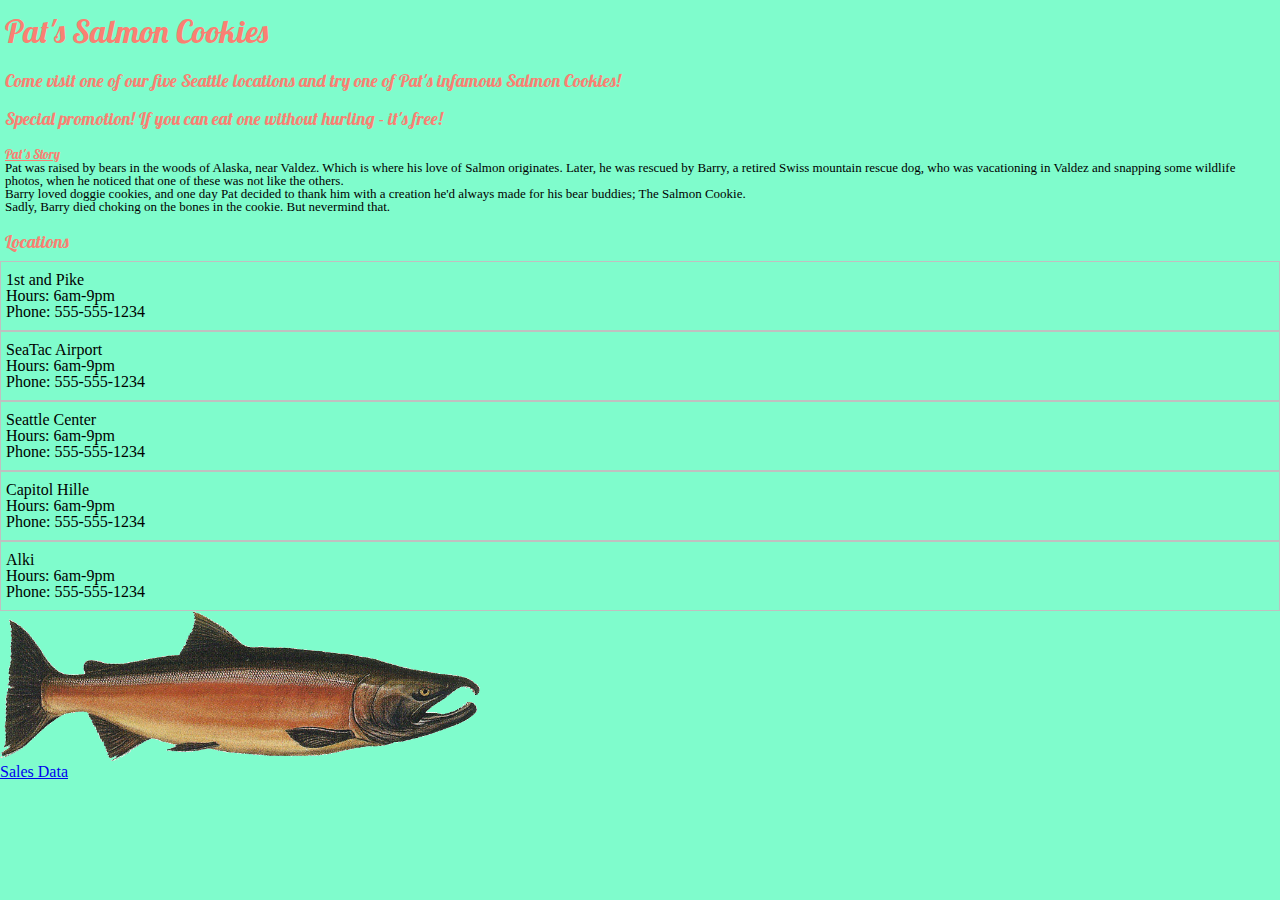
==== html/index.html @ 73deab29 "Final version of lab code day 6" ====
<!DOCTYPE html>
<!--
  A wierd salmon cookie web app
-->
<html>
  <head>
      <title>Pat's Salmon Cookies</title>
      <link rel="stylesheet" href="../css/reset.css">
      <link rel="stylesheet" href="../css/style.css">
      <link href="https://fonts.googleapis.com/css?family=BioRhyme+Expanded" rel="stylesheet">
      <link href="https://fonts.googleapis.com/css?family=Rajdhani" rel="stylesheet">
      <link href="https://fonts.googleapis.com/css?family=Lobster" rel="stylesheet">
  </head>
  <body>
    <header>
      <h1>Pat's Salmon Cookies</h1>
    </header>
    <section>
        <h2>Come visit one of our five Seattle locations and try one of Pat's infamous Salmon Cookies!</h2>
        <h2>Special promotion! If you can eat one without hurling - it's free!</h3>
        <h5><u>Pat's Story</u>
          <div class="text">
          <p>Pat was raised by bears in the woods of Alaska, near Valdez. Which is where his love of Salmon
          originates. Later, he was rescued by Barry, a retired Swiss mountain rescue dog, who was
          vacationing in Valdez and snapping some wildlife photos, when he noticed that one of these was
          not like the others.</p>
          <p>Barry loved doggie cookies, and one day Pat decided to thank him with a creation he'd always
          made for his bear buddies; <i>The Salmon Cookie</i>.
          </p>
          <p>Sadly, Barry died choking on the bones in the cookie. But nevermind that.</p>
          </div>
        </h5>
        <h4>Locations</h4>
        <div class='boxed'>
            <b>1st and Pike</b><br>
            Hours: 6am-9pm<br>
            Phone: 555-555-1234
        </div>
        <div class='boxed'>
            <b>SeaTac Airport</b><br>
            Hours: 6am-9pm<br>
            Phone: 555-555-1234
        </div>
        <div class='boxed'>
            <b>Seattle Center</b><br>
            Hours: 6am-9pm<br>
            Phone: 555-555-1234
        </div>
        <div class='boxed'>
            <b>Capitol Hille</b><br>
            Hours: 6am-9pm<br>
            Phone: 555-555-1234
        </div>
        <div class='boxed'>
            <b>Alki</b><br>
            Hours: 6am-9pm<br>
            Phone: 555-555-1234
        </div>
    </section>
  <section>
    <div>
      <img src="../img/salmon.png" class="medium">
    </div>
    <div>
        <a href="sales.html">Sales Data</a>
    </div>
  </section>
  </body>
</html>
---- css/style.css ----
body {
  background-color: rgba(0, 250, 154, 0.5);
}

header {
  display:block;
}

/*1. A custom Google font for highlights*/
h1 {
  font-family: 'Lobster', cursive;
  font-size: xx-large;
  color: salmon;
  padding: 15px 5px 15px 5px;
}

/*1. A custom Google font for highlights*/
h5 {
  font-family: 'Lobster', cursive;
  color: salmon;
  font-size: small;
  padding: 10px 5px 10px 5px;
}
/*1. A custom Google font for highlights*/
h2, h3, h4 {
  font-family: 'Lobster', cursive;
  color: salmon;
  font-size: large;
  padding: 10px 5px 10px 5px;
}

.data-header {
  font-family: 'Lobster', cursive;
  color: salmon;
  font-size: large;
  padding: 10px 5px 1px 5px;
}

/*2. A specified standard san-serif web font for data (such as Arial, Verdana, or Helvetica)*/
.data {
  font-family: 'Helvetica', sans-serif;
  color:blue;
  font-size: small;
  padding: 1px 5px 1px 15px;
}

/*3. A specified standard serif web font for text (such as Georgia, Times, etc.)*/
.text {
  font-family: 'Times', serif;
  color: black
}

ul {
  display: block;
  list-style-type: disc;
  margin-top: 1em;
  margin-bottom: 1 em;
  margin-left: 0;
  margin-right: 0;
  padding-left: 40px;
}

img.medium {
  height: 150px;
}

.boxed {
  border: 1px solid silver;
  padding: 10px 5px 10px 5px
}
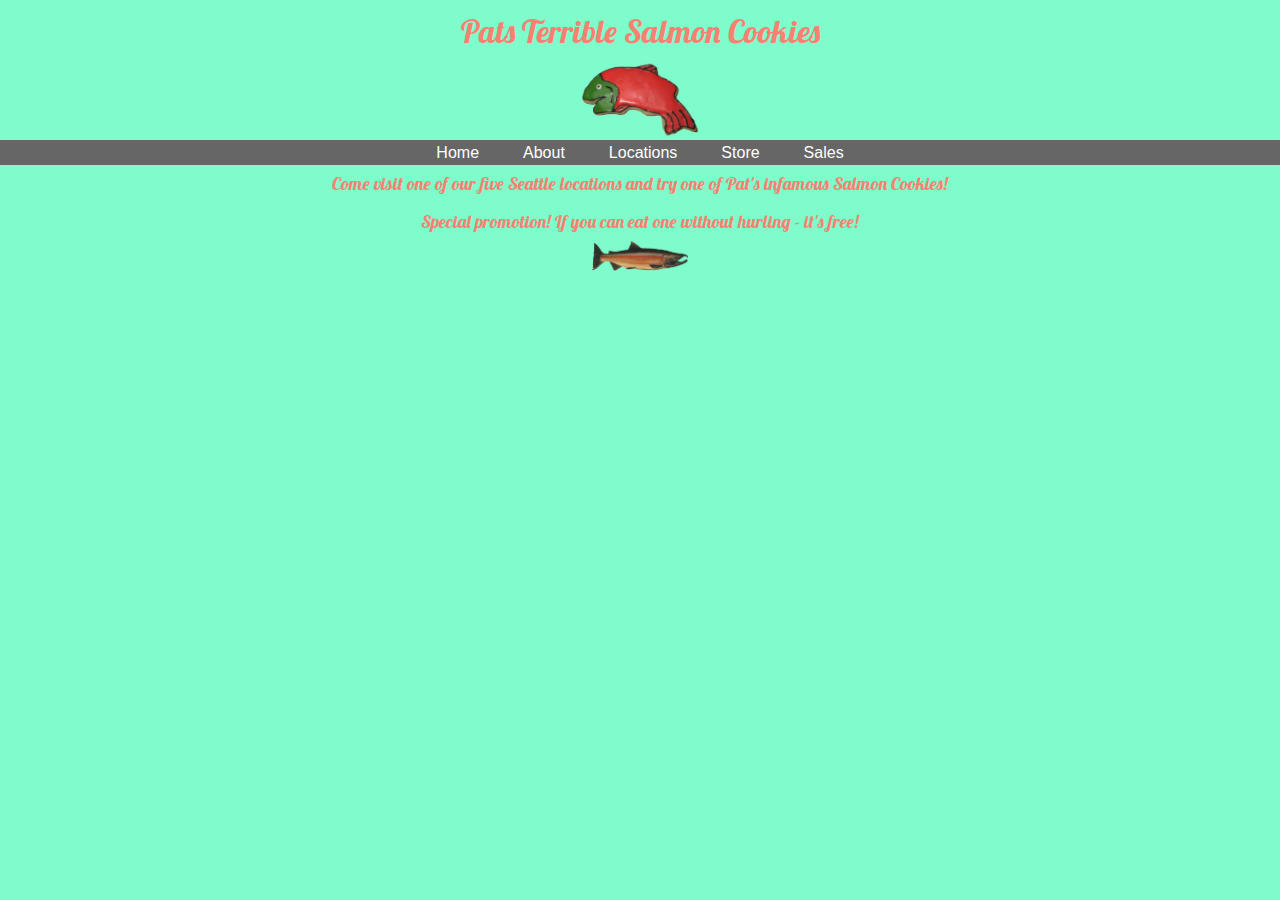
==== commit 859f171e: "lab 3 day done" ====
--- a/html/index.html
+++ b/html/index.html
@@ -1,6 +1,6 @@
 <!DOCTYPE html>
 <!--
-  A wierd salmon cookie web app
+  A wierd salmon cookie web site for Codefellows 201 class.
 -->
 <html>
   <head>
@@ -13,57 +13,26 @@
   </head>
   <body>
     <header>
-      <h1>Pat's Salmon Cookies</h1>
+      <section>
+        <h1>Pats Terrible Salmon Cookies</h1>
+        <img src="../img/frosted-cookie.png" class="brand">
+        <nav>
+          <ul>
+            <li><a href="#">Home</a></li>
+            <li><a href="about.html">About</a></li>
+            <li><a href="locations.html">Locations</a></li>
+            <li><a href="store.html">Store</a></li>
+            <li><a href="sales.html">Sales</a></li>
+          </ul>
+        </nav>
+      </section>
     </header>
-    <section>
-        <h2>Come visit one of our five Seattle locations and try one of Pat's infamous Salmon Cookies!</h2>
-        <h2>Special promotion! If you can eat one without hurling - it's free!</h3>
-        <h5><u>Pat's Story</u>
-          <div class="text">
-          <p>Pat was raised by bears in the woods of Alaska, near Valdez. Which is where his love of Salmon
-          originates. Later, he was rescued by Barry, a retired Swiss mountain rescue dog, who was
-          vacationing in Valdez and snapping some wildlife photos, when he noticed that one of these was
-          not like the others.</p>
-          <p>Barry loved doggie cookies, and one day Pat decided to thank him with a creation he'd always
-          made for his bear buddies; <i>The Salmon Cookie</i>.
-          </p>
-          <p>Sadly, Barry died choking on the bones in the cookie. But nevermind that.</p>
-          </div>
-        </h5>
-        <h4>Locations</h4>
-        <div class='boxed'>
-            <b>1st and Pike</b><br>
-            Hours: 6am-9pm<br>
-            Phone: 555-555-1234
-        </div>
-        <div class='boxed'>
-            <b>SeaTac Airport</b><br>
-            Hours: 6am-9pm<br>
-            Phone: 555-555-1234
-        </div>
-        <div class='boxed'>
-            <b>Seattle Center</b><br>
-            Hours: 6am-9pm<br>
-            Phone: 555-555-1234
-        </div>
-        <div class='boxed'>
-            <b>Capitol Hille</b><br>
-            Hours: 6am-9pm<br>
-            Phone: 555-555-1234
-        </div>
-        <div class='boxed'>
-            <b>Alki</b><br>
-            Hours: 6am-9pm<br>
-            Phone: 555-555-1234
-        </div>
-    </section>
-  <section>
-    <div>
-      <img src="../img/salmon.png" class="medium">
-    </div>
-    <div>
-        <a href="sales.html">Sales Data</a>
-    </div>
-  </section>
+    <main>
+      <h2>Come visit one of our five Seattle locations and try one of Pat's infamous Salmon Cookies!</h2>
+      <h2>Special promotion! If you can eat one without hurling - it's free!</h3>
+    </main>
+    <footer>
+        <img src="../img/salmon.png" class="medium">
+    </footer>
   </body>
 </html>--- a/css/style.css
+++ b/css/style.css
@@ -2,10 +2,7 @@
   background-color: rgba(0, 250, 154, 0.5);
 }
 
-header {
-  display:block;
-}
-
+/*Several fonts (lab instructions included)*/
 /*1. A custom Google font for highlights*/
 h1 {
   font-family: 'Lobster', cursive;
@@ -13,58 +10,72 @@
   color: salmon;
   padding: 15px 5px 15px 5px;
 }
-
-/*1. A custom Google font for highlights*/
+h2, h3, h4 {
+  font-family: 'Lobster', cursive;
+  color: salmon;
+  font-size: large;
+  padding: 10px 5px 10px 5px;
+}
 h5 {
   font-family: 'Lobster', cursive;
   color: salmon;
   font-size: small;
   padding: 10px 5px 10px 5px;
 }
-/*1. A custom Google font for highlights*/
-h2, h3, h4 {
-  font-family: 'Lobster', cursive;
-  color: salmon;
-  font-size: large;
-  padding: 10px 5px 10px 5px;
-}
-
-.data-header {
-  font-family: 'Lobster', cursive;
-  color: salmon;
-  font-size: large;
-  padding: 10px 5px 1px 5px;
-}
-
-/*2. A specified standard san-serif web font for data (such as Arial, Verdana, or Helvetica)*/
-.data {
+/*2. A san-serif web font for data*/
+td {
   font-family: 'Helvetica', sans-serif;
   color:blue;
   font-size: small;
   padding: 1px 5px 1px 15px;
 }
-
-/*3. A specified standard serif web font for text (such as Georgia, Times, etc.)*/
+/*3. A serif web font for text*/
 .text {
   font-family: 'Times', serif;
-  color: black
+  font-size: medium;
+  color: black;
 }
 
-ul {
-  display: block;
-  list-style-type: disc;
-  margin-top: 1em;
-  margin-bottom: 1 em;
-  margin-left: 0;
-  margin-right: 0;
-  padding-left: 40px;
+body {
+  text-align: center
 }
 
-img.medium {
-  height: 150px;
+img.brand {
+  opacity: 1.0;
+  height: 75px;
+}
+
+table, th, td {
+  border: 1px solid black;
+}
+
+nav ul {
+  background-color: #666;
+  text-align: center;
+}
+
+nav li {
+  display: inline-block;
+  font-family: 'Oswald', sans-serif;
+  margin: 0px 20px 0px 20px;
+  line-height: 25px;
+}
+
+nav a {
+  text-decoration: none;
+  color: #fff;
+  display: block;
+}
+
+nav a:hover {
+  background-color: #111;
 }
 
 .boxed {
   border: 1px solid silver;
-  padding: 10px 5px 10px 5px
+  margin: 10px 320px 10px 320px
+}
+
+img.medium {
+  height: 30px;
 }